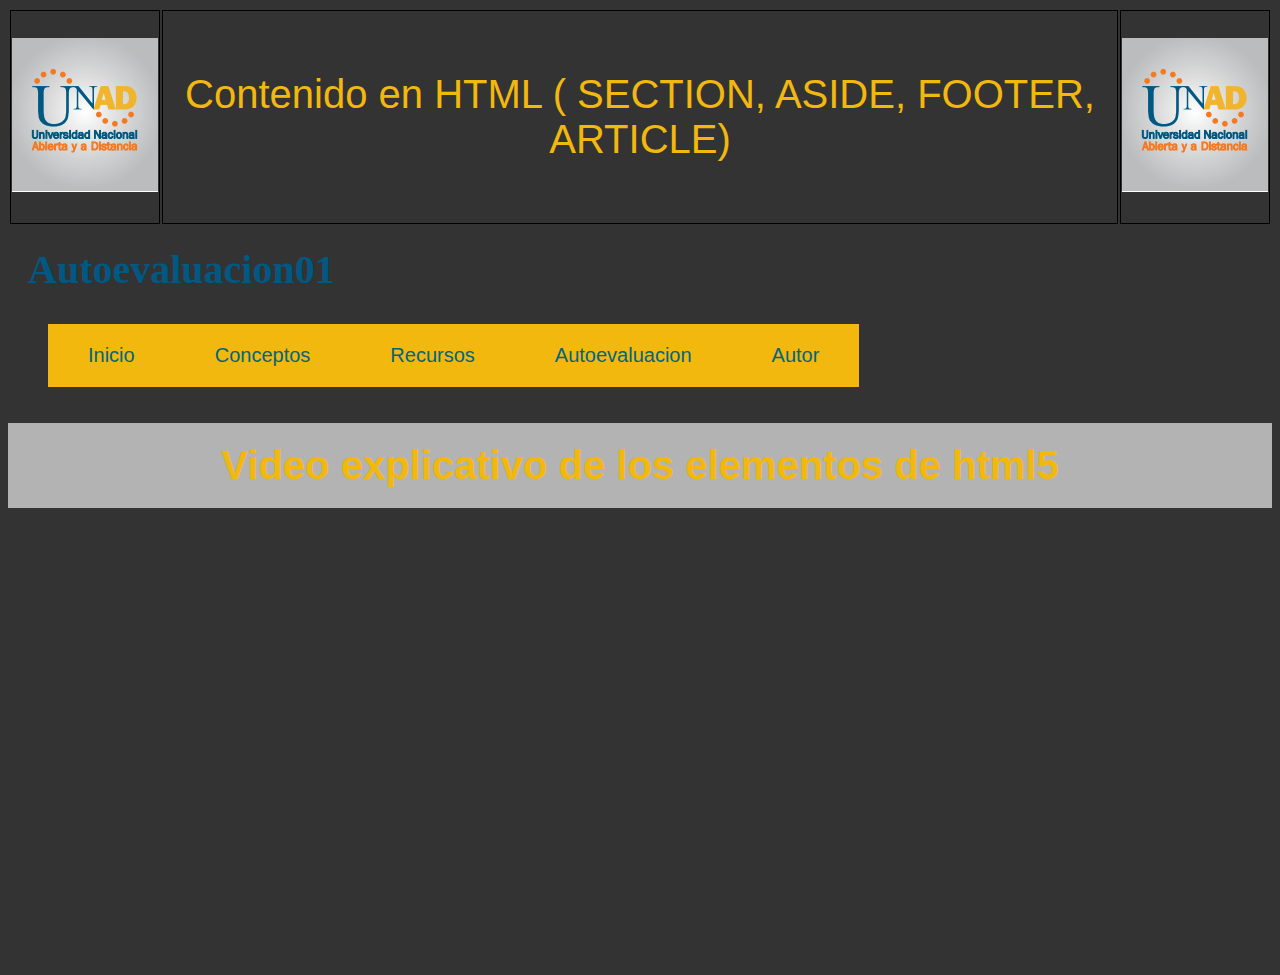
==== autoevaluacion.html @ fe94f6d1 "Listo" ====
<!DOCTYPE html>
<html lang="en">
<head>
    <meta charset="UTF-8">
    <meta name="viewport" content="width=device-width, initial-scale=1.0">
    <title>Document</title>
    <link rel="stylesheet" href="estilos.css">
</head>
<body style= "background-color: #333333;">
    
    


    <table>
        <tr>
            <td>
                <img src="unad.png" alt="unad"> 
     
            </td>
            <td>
                
        <p class="titulo">   Contenido en HTML ( SECTION, ASIDE, FOOTER, ARTICLE)</p>
            </td>
            <td >
                <img src="unad.png" alt="unad"> 
            </td>
    
        </tr>
    </table>
    
    
    
    
        
        <h1 class="subtitulo">
            Autoevaluacion01
        </h1> 
        <div class="inicio">
            <ul>
                <li class="lista"><a href="#">Inicio</a>
                <ul>
                    <li class="desple"><a href="inicio.html">Inicio</a></li>
                </ul>
            </li>
                <li class="lista"><a href="#">Conceptos</a>
                <ul>
                    <li class="desple"><a href="conceptos.html">Conceptos01</a> </li>
    
                      <li class="desple"><a href="conceptos2.html">Conceptos02</a> </li>
                </ul>
                </li>
                <li class="lista"><a href="#">Recursos</a>
                <ul>
                    <li class="desple"><a href="recursos.html">Recursos01</a> </li>
    
                    <li class="desple"><a href="recursos2.html">Recursos02</a> </li>
                </ul>
            </li>
                <li class="lista"><a href="#">Autoevaluacion</a>
                <ul>
                    <li class="desple"><a href="autoevaluacion.html">Autoevaluacion01</a></li>
    
                    <li class="desple"><a href="autoevaluacion2.html">Autoevaluacion02</a></li>
                </ul>
            </li>
                <li class="lista"><a href="#">Autor</a>
                   <ul>
                    <li class="desple"><a href="autor.html">Autor</a></li>
                </ul>
            </li>
            </ul>
      
    
        </div>
        <br>
        <br>
        <br>
        <br>
    
            
 <div class="div">

    <h1 class="titulo" >
    Video explicativo de los elementos de html5
    </h1>
    
        </div>
    <br>
    <br>
    <aside>
        
        <iframe width="695" height="392" src="https://www.youtube.com/embed/xLruM4rme5U" frameborder="0" allow="accelerometer; autoplay; clipboard-write; encrypted-media; gyroscope; picture-in-picture" allowfullscreen></iframe>
    </aside>
</body>
</html>
---- estilos.css ----
.titulo {
 text-align: center;
 font-size: larger;
font-family: 'Franklin Gothic Medium', 'Arial Narrow', Arial, sans-serif;
color: #F2B80D;
font-size: 40px;
padding: 20px;
}
.titulo2{
    text-align: center;
    padding: 0px;
    margin: 0px;
    font-size: 40px;
    font-family: 'Franklin Gothic Medium', 'Arial Narrow', Arial, sans-serif;
    color: #F2B80D;
    text-transform: uppercase;
    


}
.img{
    height: 500px;
    width: auto;
}
.div{
    background-color: #b3b3b3;
    padding: 0px;
    margin: 0px;
    text-align: center;

} 
.tabla{
   
    font-family: 'Franklin Gothic Medium', 'Arial Narrow', Arial, sans-serif;
    padding: 20px;
    margin: 70px;
    text-align: justify;
   
}
.inicio{


font-family: 'Franklin Gothic Medium', 'Arial Narrow', Arial, sans-serif;


}
.lista{
    list-style: none;
float: left;

font-family: Georgia, 'Times New Roman', Times, serif;
padding: 0;
margin: 0;

}
.inicio .lista a{
    background-color: #F2B80D;
    color:  #006680;
    padding: 20px 40px;
    display: block;
    word-spacing: 10000px;
    font-size: 20px;
    font-family: 'Franklin Gothic Medium', 'Arial Narrow', Arial, sans-serif;
    text-decoration: none;
    
    
}
.inicio .desple{
   
    display: none;
    
    min-width: 220px;

      
  } 

.inicio .lista:hover .desple{
    display: block;

}

.subtitulo{
    color: #005883;
    word-spacing: normal;
    text-align: start;
    font-size: 40px;
    margin: 5px;
    padding: 15px;


}
.text{
    text-align: justify;
    font-size: 16px;
    padding: 0px;
    margin: 0px;
    font-family: 'Franklin Gothic Medium', 'Arial Narrow', Arial, sans-serif;
   margin: 10px;
    padding: 20px; 
}
.tabla{

    border: 1px solid;
}
table td {
    border: 1px solid;
    text-align: center;
}
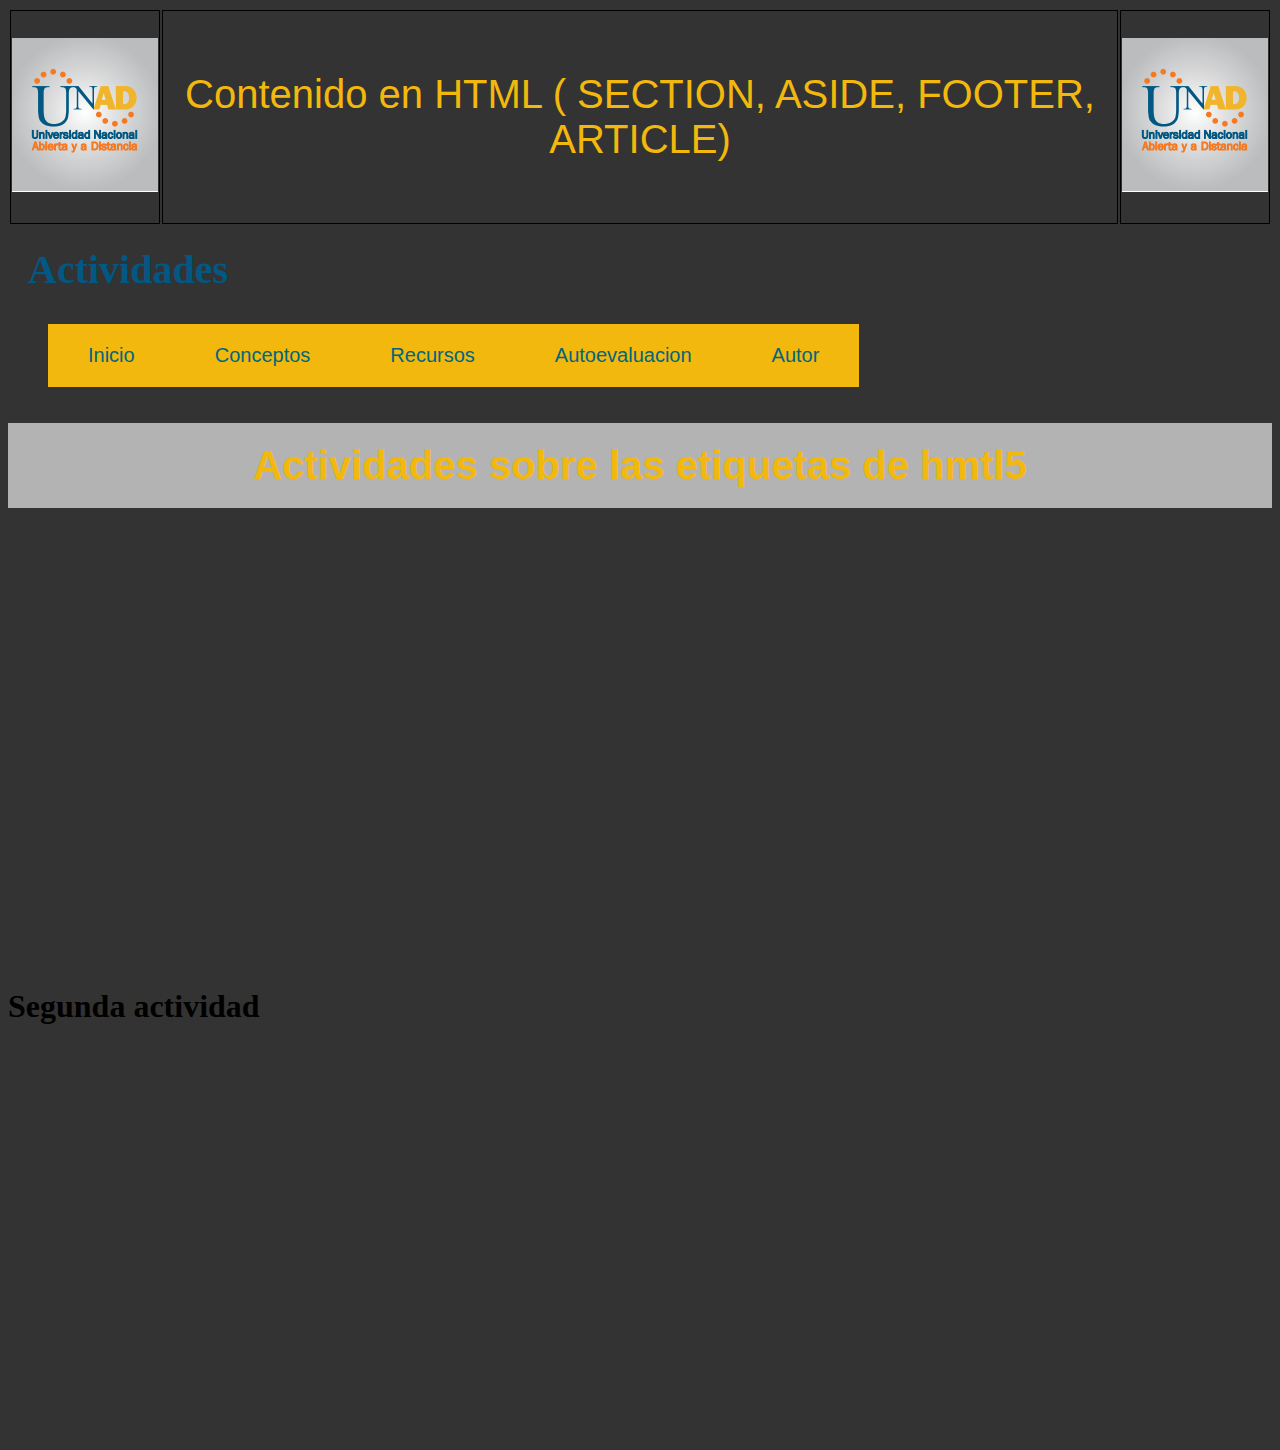
==== commit c0ecc8d2: "Auto" ====
--- a/autoevaluacion.html
+++ b/autoevaluacion.html
@@ -33,7 +33,7 @@
     
         
         <h1 class="subtitulo">
-            Autoevaluacion01
+            Actividades
         </h1> 
         <div class="inicio">
             <ul>
@@ -81,15 +81,26 @@
  <div class="div">
 
     <h1 class="titulo" >
-    Video explicativo de los elementos de html5
+    Actividades sobre las etiquetas de hmtl5 
     </h1>
     
         </div>
     <br>
     <br>
-    <aside>
+    <articicle>
+
+      
+        <iframe width="695" height="392" src="https://es.educaplay.com/recursos-educativos/7826239-etiquetas_html5.html" frameborder="0" allow="accelerometer; autoplay; clipboard-write; encrypted-media; gyroscope; picture-in-picture" allowfullscreen></iframe>
         
-        <iframe width="695" height="392" src="https://www.youtube.com/embed/xLruM4rme5U" frameborder="0" allow="accelerometer; autoplay; clipboard-write; encrypted-media; gyroscope; picture-in-picture" allowfullscreen></iframe>
-    </aside>
+    <h1>
+        Segunda actividad 
+    </h1>
+    <iframe width="695" height="392" src="https://es.educaplay.com/recursos-educativos/7836276-etiquetas_html5.html" frameborder="0" allow="accelerometer; autoplay; clipboard-write; encrypted-media; gyroscope; picture-in-picture" allowfullscreen></iframe>
+
+    </articicle>
+
+
+
+   
 </body>
 </html>--- a/estilos.css
+++ b/estilos.css
@@ -112,4 +112,9 @@
     text-align: center;
 }
 
+diseño {
+    width: 100%;
+    height: 600px;
+}
 
+
